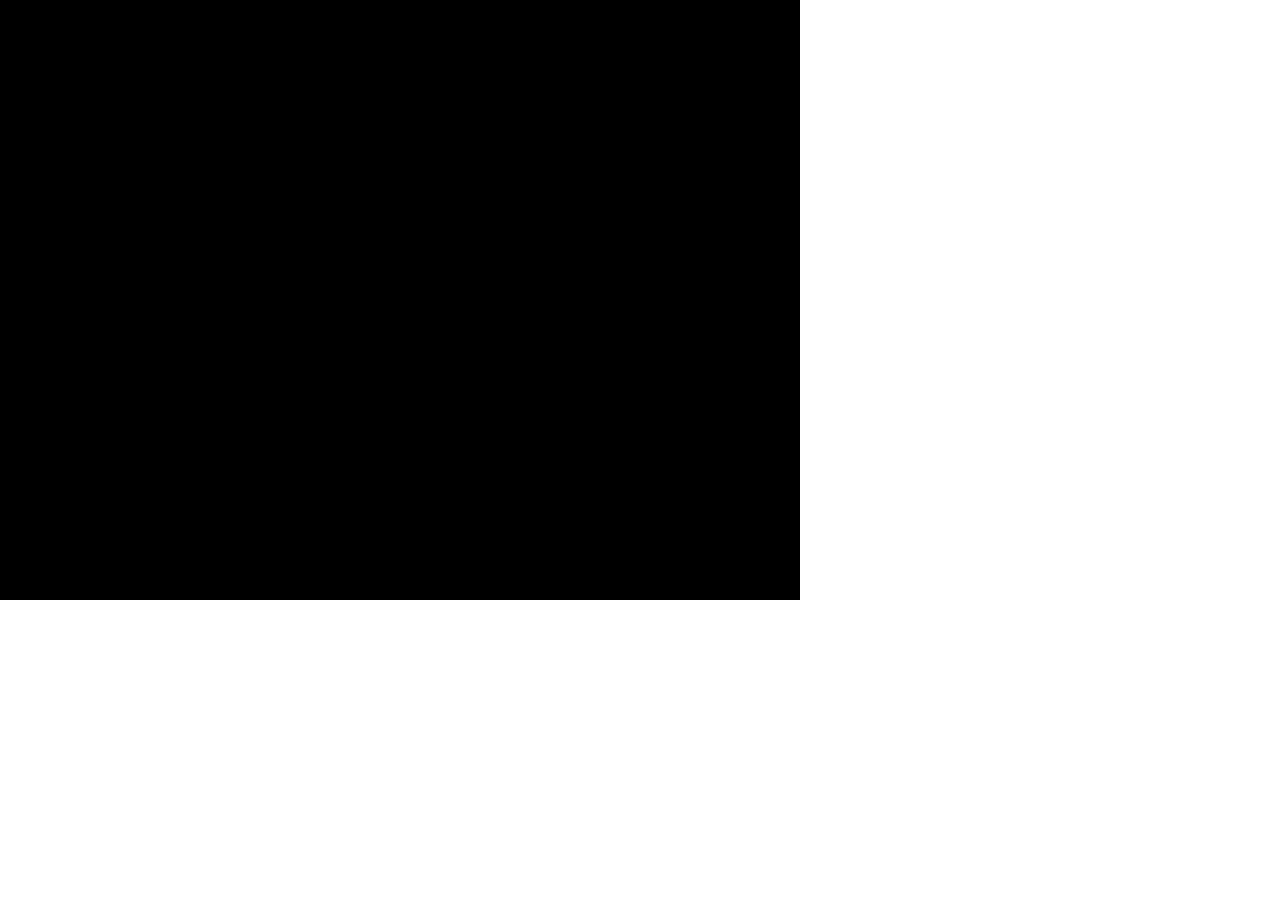
==== Phaser/template.html @ 352d9a30 "Angela's" ====
<!DOCTYPE html> 
<html lang="en"> 
<head> 
	<meta charset="UTF-8" />
	<title>Phaser - Making your first game, part 1</title>
	<script type="text/javascript" src="js/phaser.min.js"></script>
    <style type="text/css">
        body {
            margin: 0;
        }
    </style>
</head>
<body>

<script type="text/javascript">

var game = new Phaser.Game(800, 600, Phaser.AUTO, '', { preload: preload, create: create, update: update });

function preload() {
	game.load.image('sky', 'assets/sky.png');
    game.load.image('ground', 'assets/platform.png');
    game.load.image('star', 'assets/star.png');
    game.load.spritesheet('dude', 'assets/dude.png', 32, 48);
}

function create() {
	game.physics.startSystem(Phaser.Physics.ARCADE);
	game.add.sprite(0, 0, 'sky');

   //Making group of platforms
	platforms = game.add.physicsGroup();
	platforms.enableBody = true;

   //Make the Ground
	var ground = platforms.create(0, game.world.height - 50, 'ground');
	ground.scale.setTo(2,2);
	ground.body.immovable = true;

	//Ledges
	var ledge = platforms.create(400,400, 'ground');
	ledge.body.immovable = true;
	ledge = platforms.create(-150,250,'ground');
	ledge.body.immovable = true;

	//Player 
	player = game.add.sprite(32,game.world.height - 220, 'dude');
	player.animations.add('left',[0,1,2,3],10,true);
	player.animations.add('right',[5,6,7,8],10,true);
	game.physics.arcade.enable(player);
	//player physics properties. 
	player.body.bounce.y = 0.2;
	player.body.collideWorldBounds = true;

	//Create keyboard entry
	cursors = game.input.keyboard.CreateCursorKeys();

}

function update() {
	//Collide player with the platforms
	game.physics.arcade.collide(player, platforms);
    //Reset the player's velocity 
	player.body.velocity.x = 0;

	if(cursors.left.isDown){
		//Move to left
		player.body.velocity.x = -150;
		player.animations.play('left');
	} else if(cursors.right.isDown){
		player.body.velocity.x = 150;
		player.animations.play('right');	
	}else{
		//stand still
		player.animations.stop();
		player.frame = 4 ;
	}

	//Allow the player to jump only if they are touching the ground.
	if(cursors.up.isDown && player.body.touching.down){
		player.body.velocity.y = -350;
	}

}

</script>

</body>
</html>
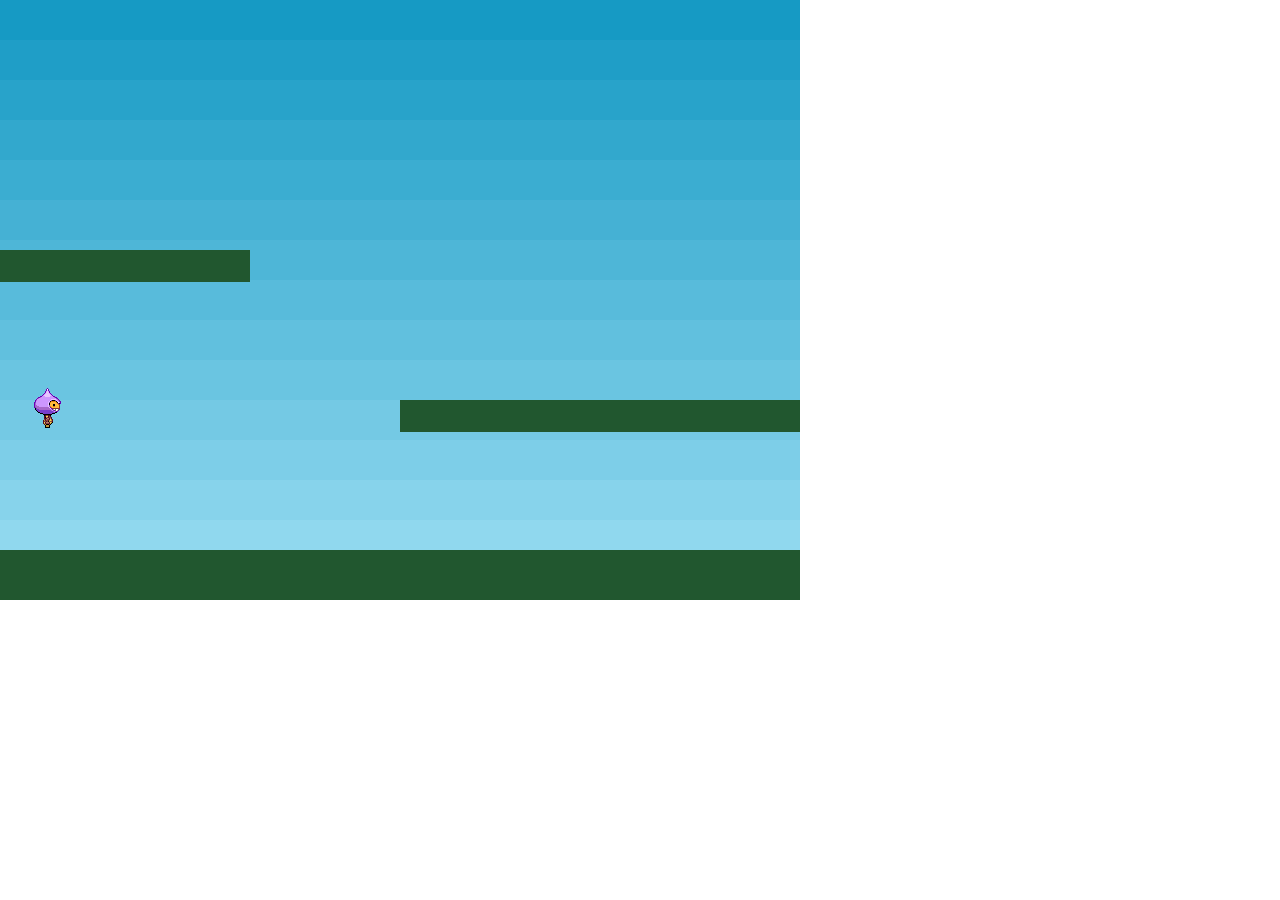
==== commit 081102da: "Diable keyboard controls" ====
--- a/Phaser/template.html
+++ b/Phaser/template.html
@@ -52,7 +52,7 @@
 	player.body.collideWorldBounds = true;
 
 	//Create keyboard entry
-	cursors = game.input.keyboard.CreateCursorKeys();
+	//cursors = game.input.keyboard.CreateCursorKeys();
 
 }
 
@@ -62,6 +62,7 @@
     //Reset the player's velocity 
 	player.body.velocity.x = 0;
 
+/*
 	if(cursors.left.isDown){
 		//Move to left
 		player.body.velocity.x = -150;
@@ -79,6 +80,7 @@
 	if(cursors.up.isDown && player.body.touching.down){
 		player.body.velocity.y = -350;
 	}
+	*/
 
 }
 
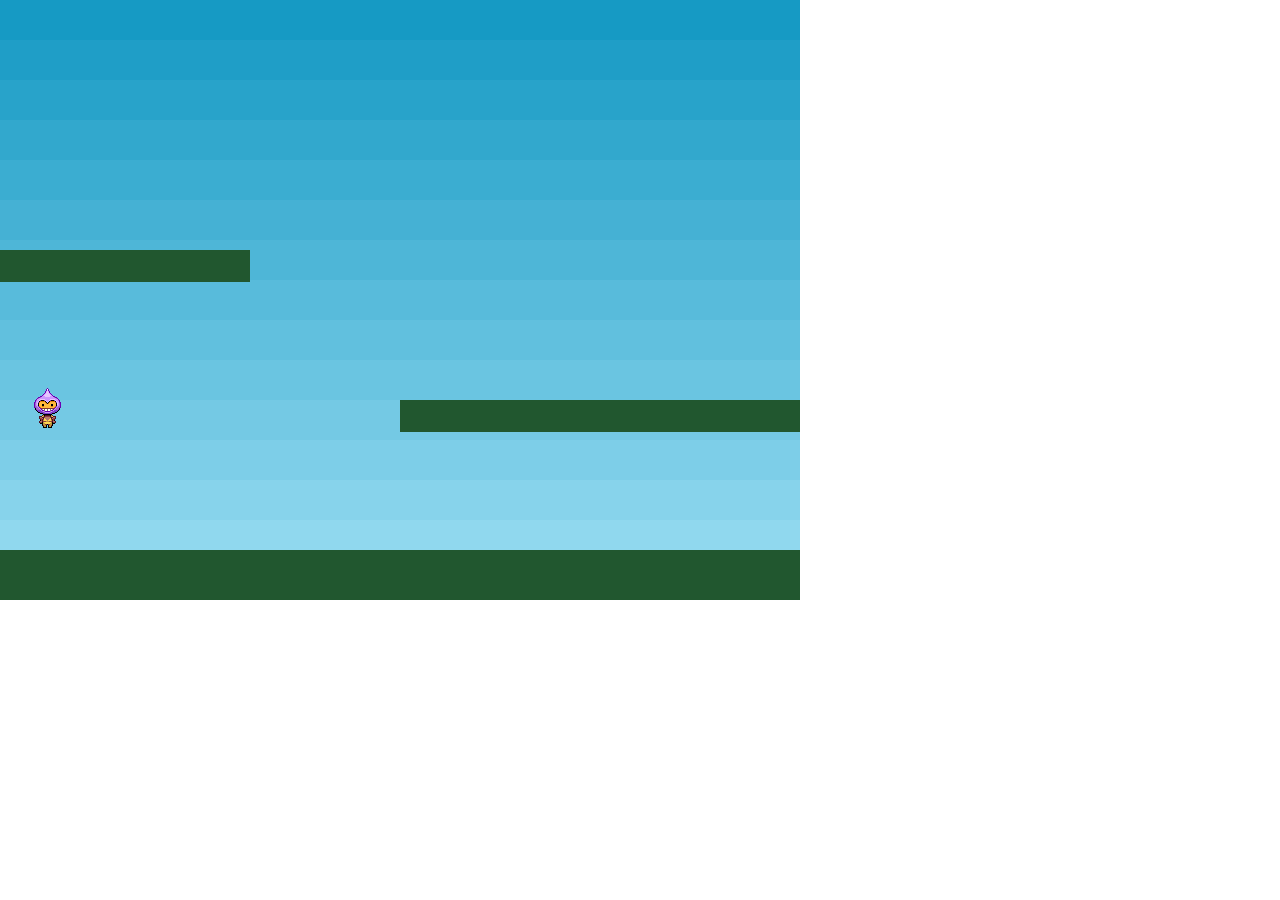
==== commit 965535ea: "change CreateCursorKeys to createCursorKeys" ====
--- a/Phaser/template.html
+++ b/Phaser/template.html
@@ -52,7 +52,7 @@
 	player.body.collideWorldBounds = true;
 
 	//Create keyboard entry
-	//cursors = game.input.keyboard.CreateCursorKeys();
+	cursors = game.input.keyboard.createCursorKeys();
 
 }
 
@@ -62,7 +62,6 @@
     //Reset the player's velocity 
 	player.body.velocity.x = 0;
 
-/*
 	if(cursors.left.isDown){
 		//Move to left
 		player.body.velocity.x = -150;
@@ -80,8 +79,6 @@
 	if(cursors.up.isDown && player.body.touching.down){
 		player.body.velocity.y = -350;
 	}
-	*/
-
 }
 
 </script>
